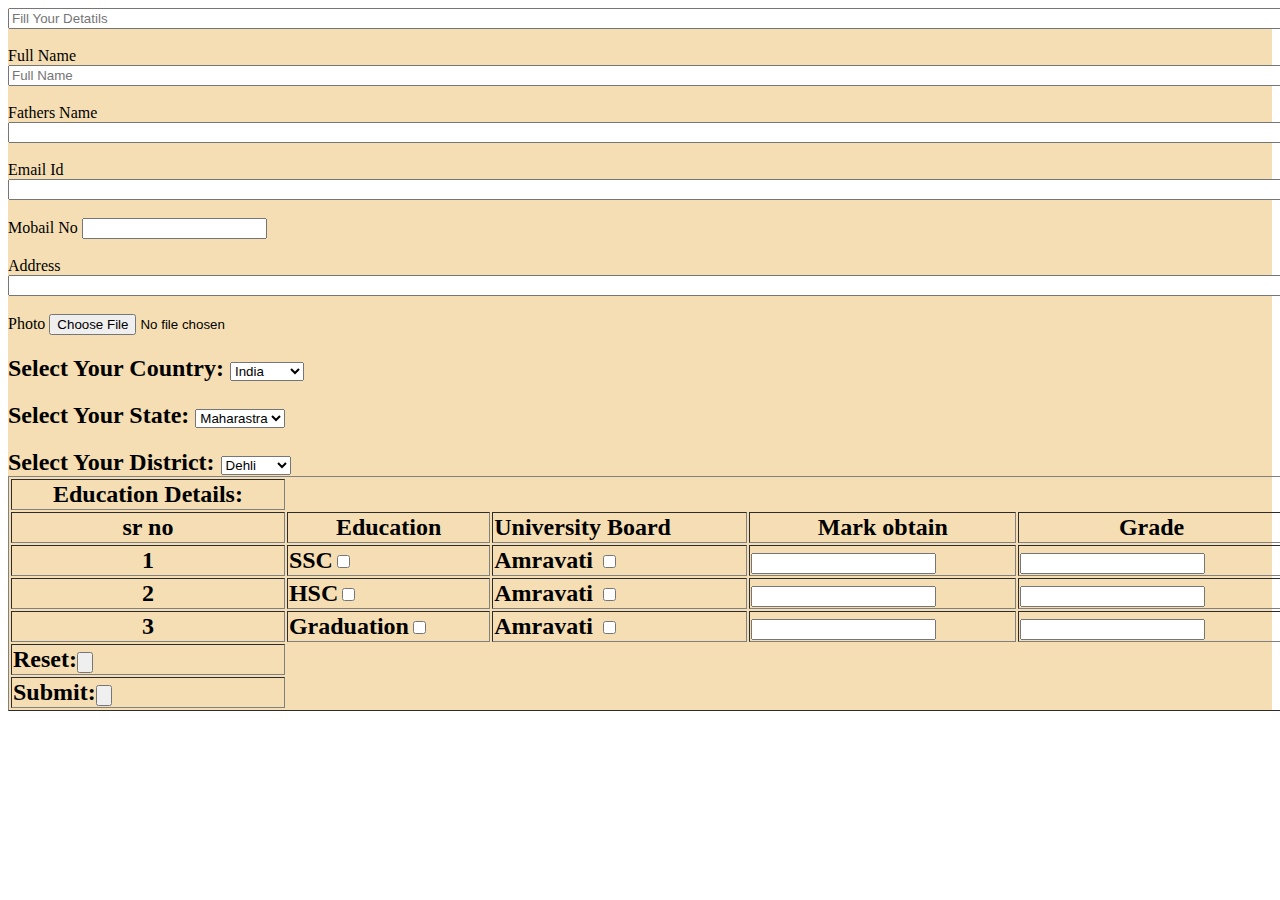
==== form.html @ b39c7a6e "added html form" ====
<!DOCTYPE html>
<html lang="en">
<head>
    <meta charset="UTF-8">
    <meta http-equiv="X-UA-Compatible" content="IE=edge">
    <meta name="viewport" content="width=, initial-scale=1.0">
    <title>Document</title>
    <link rel="stylesheet" href="form.css">
</head>
<body>
    
    <form action="">
      <input type="text" name="Fill Your Details" placeholder="Fill Your Detatils" size="180px"><br><br>
      Full Name<input type="text" placeholder="Full Name" size="180px"><br><br>
      Fathers Name <input type="text" size="180px" ><br><br>
      Email Id <input type="email" name="" id="" size="180px"><br><br>
      Mobail No <input type="number" name="" id="" size="180px"><br><br>
      Address <input type="text" size="180px"><br><br>
      Photo <input type="file" name="" id="" ><br>
      <h2>Select Your Country: 
      <select name="" id="">
        <option value="India"> India</option>
        <option value="Pakistan">Pakistan</option>
        <option value="USA">USA</option>
        <option value="Japan">Japan</option></h2>
      </select>
          <h2>Select Your State: 
          <select name="" id=""><br>
            <option value="Maharastra">Maharastra</option>
            <option value="Kernatak">Kernatak</option>
            <option value="Goa">Goa</option>
            <option value="MP">MP</option>
            <option value="UP">UP</option></h2>
          </select>
         
         <h2> Select Your District: 

      <select name="" id="">
      <option value="Dehli">Dehli</option>
      <option value="Mumbai">Mumbai</option>
      <option value="Nagpur">Nagpur</option>
      <option value="Nasik">Nasik</option></h2>
      </select><br>
      
      <table border="1" >
       <tr> <th> Education Details:
       </th></tr> 
        <tr >
            <th>sr no</th>
            <th>Education</th>
            <td>University Board</td>
            <th>Mark obtain</th>
            <th>Grade</th>

        </tr>
        <tr >
            <th>1</th>
            <td>SSC<input type="checkbox"></td>
            <td>Amravati <input type="checkbox"></td>
            <td> <input type="text" ></td>
            <td><input type="text"></td>
        </tr>
        <tr >
            <th>2</th>
            <td>HSC<input type="checkbox"></td>
            <td>Amravati <input type="checkbox"></td>
            <td> <input type="text"></td>
            <td><input type="text"></td>
        </tr>
        <tr >
            <th>3</th>
            <td>Graduation<input type="checkbox"></td>
            <td>Amravati <input type="checkbox"></td>
            <td> <input type="text" ></td>
            <td><input type="text" ></td>
        </tr>

<tr> 
    <td>Reset:<input type="button" value=""></td>
</tr>
<tr>
    <td> Submit:<input type="button" value=""></td>
</tr>
      </table>
    </form>
</body>
</htm
---- form.css ----
form{
    background-color: wheat;
}
table{
    width: 100vw;
}
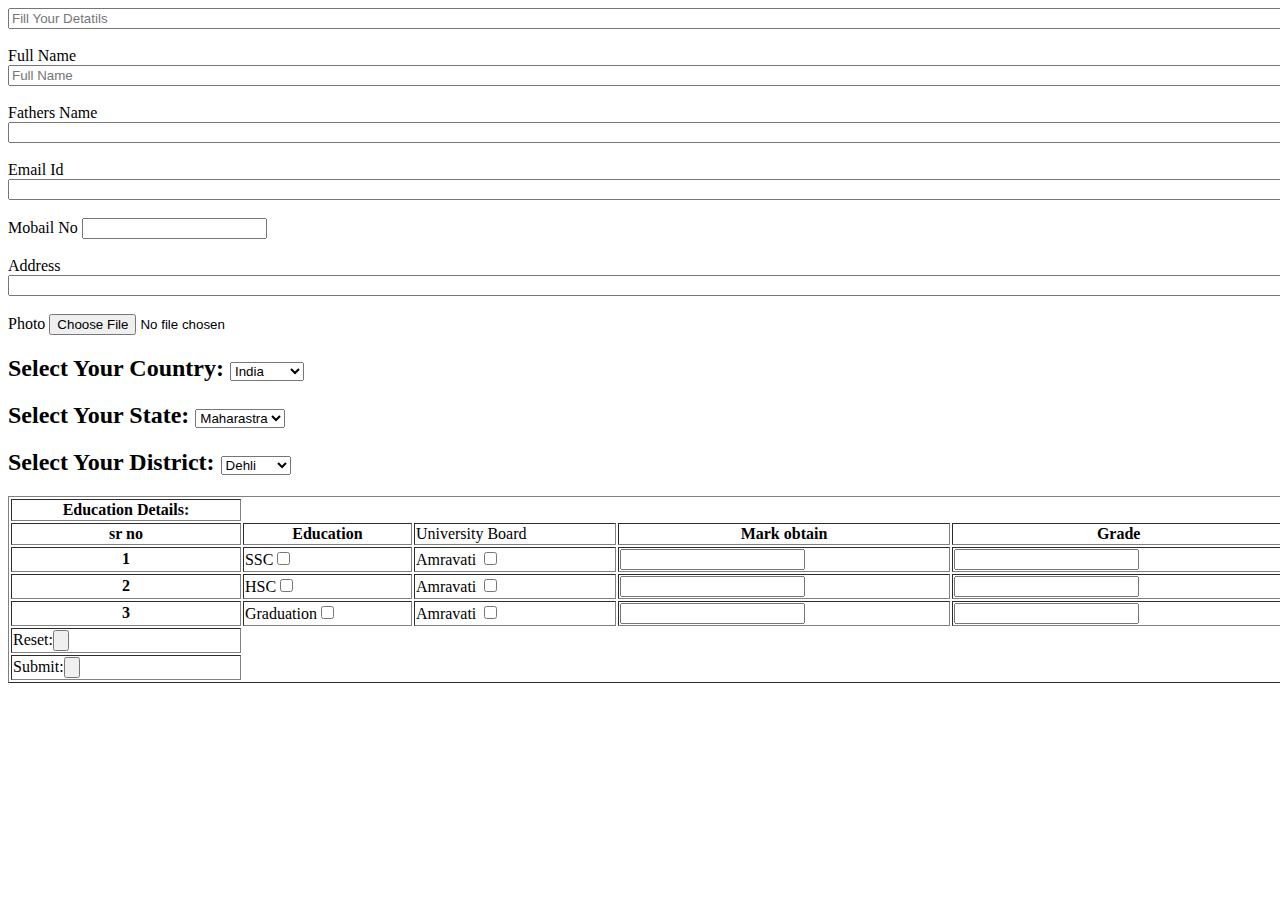
==== commit 541faabe: "added images in html" ====
--- a/form.html
+++ b/form.html
@@ -8,7 +8,7 @@
     <link rel="stylesheet" href="form.css">
 </head>
 <body>
-    
+    <table>
     <form action="">
       <input type="text" name="Fill Your Details" placeholder="Fill Your Detatils" size="180px"><br><br>
       Full Name<input type="text" placeholder="Full Name" size="180px"><br><br>
@@ -67,7 +67,7 @@
             <td> <input type="text"></td>
             <td><input type="text"></td>
         </tr>
-        <tr >
+        <tr>
             <th>3</th>
             <td>Graduation<input type="checkbox"></td>
             <td>Amravati <input type="checkbox"></td>
@@ -75,13 +75,14 @@
             <td><input type="text" ></td>
         </tr>
 
-<tr> 
-    <td>Reset:<input type="button" value=""></td>
-</tr>
 <tr>
-    <td> Submit:<input type="button" value=""></td>
-</tr>
+    <td>Reset:<input type="button" value=""></td></tr>
+    
+
+    <td > Submit:<input type="button" value=""></td>
+
       </table>
     </form>
+</table>
 </body>
 </htm--- a/form.css
+++ b/form.css
@@ -1,6 +1,4 @@
-form{
-    background-color: wheat;
-}
+
 table{
     width: 100vw;
 }